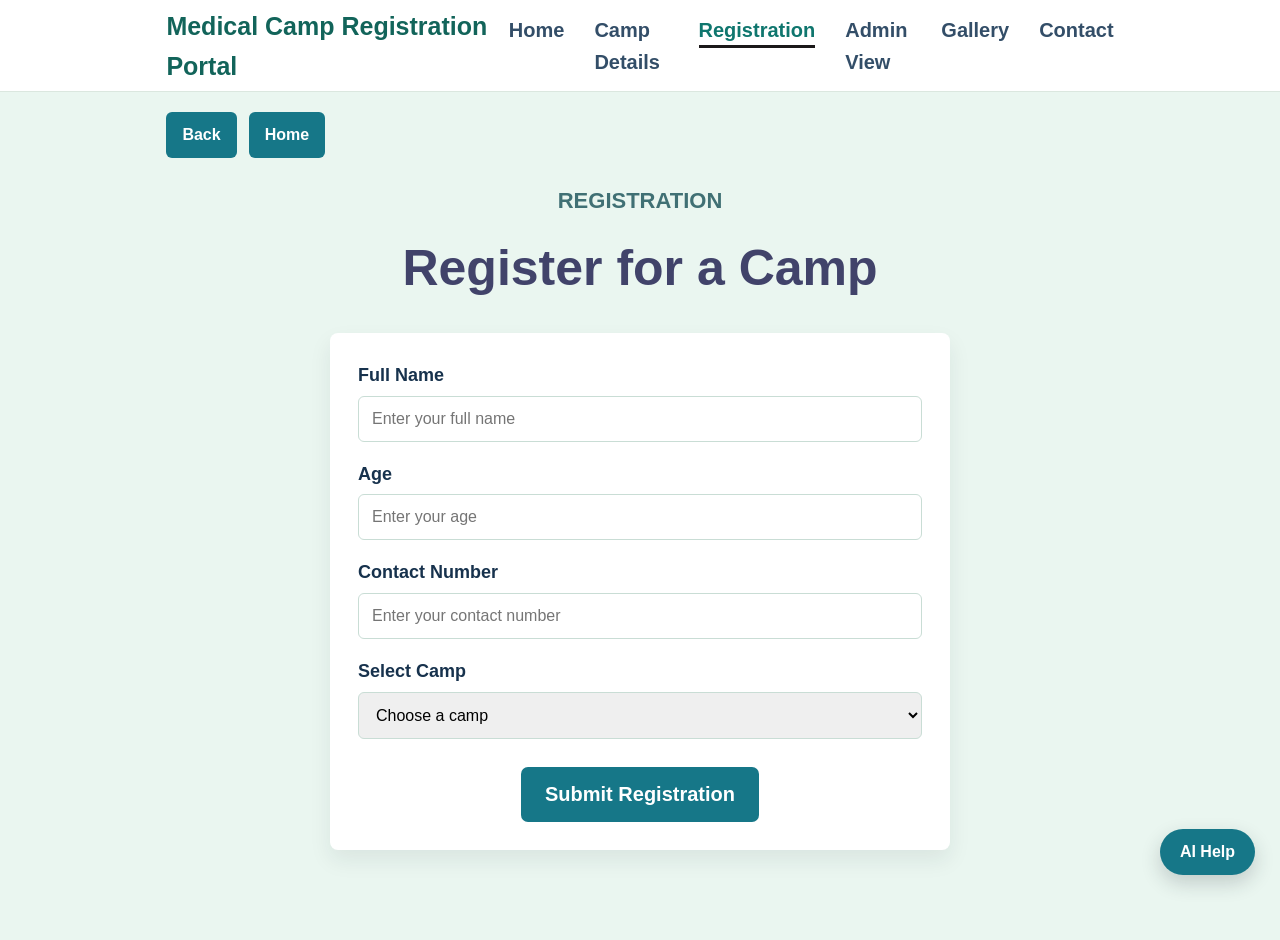
==== register.html @ bfea0750 "first commit" ====
<!DOCTYPE html>
<html lang="en">
<head>
  <title>Registration</title>
  <link rel="stylesheet" href="style.css">
</head>
<body>

  <nav>
    <h2>Medical Camp Registration Portal</h2>
    <ul>
      <li><a href="index.html">Home</a></li>
      <li><a href="camp.html">Camp Details</a></li>
      <li><a href="register.html" class="active">Registration</a></li>
      <li><a href="admin.html">Admin View</a></li>
      <li><a href="gallery.html">Gallery</a></li>
      <li><a href="contact.html">Contact</a></li>
    </ul>
  </nav>

  <div class="register-page-bg">
    <div class="top-actions">
      <button onclick="history.back()" class="top-button">Back</button>
      <a href="index.html" class="top-button">Home</a>
    </div>
  </div>

  <section class="alternate-section">
    <div class="section-heading">
      <p class="eyebrow">Registration</p>
      <h1>Register for a Camp</h1>
    </div>

    <form class="registration-form" onsubmit="saveRegistration(event)">
      <label for="name">Full Name</label>
      <input type="text" id="name" placeholder="Enter your full name" required>

      <label for="age">Age</label>
      <input type="number" id="age" placeholder="Enter your age" required>

      <label for="contact">Contact Number</label>
      <input type="tel" id="contact" placeholder="Enter your contact number" required>

      <label for="camp">Select Camp</label>
      <select id="camp" required>
        <option value="">Choose a camp</option>
        <option>General Health Checkup Camp</option>
        <option>Eye and Dental Care Camp</option>
        <option>Blood Donation Camp</option>
        <option>Women Health Awareness Camp</option>
      </select>

      <button type="submit" class="secondary-button">Submit Registration</button>
    </form>

    <p id="success-message" class="success-message">
      Registration saved successfully!
    </p>

    <div id="saved-data"></div>
  </section>

  <script>
    function saveRegistration(event) {
      event.preventDefault();

      const name = document.getElementById("name").value;
      const age = document.getElementById("age").value;
      const contact = document.getElementById("contact").value;
      const camp = document.getElementById("camp").value;

      const participant = {
        name: name,
        age: age,
        contact: contact,
        camp: camp
      };

      let registrations = JSON.parse(localStorage.getItem("registrations")) || [];
      registrations.push(participant);

      localStorage.setItem("registrations", JSON.stringify(registrations));

      document.getElementById("success-message").style.display = "block";
      event.target.reset();
    }
  </script>

  <div class="chatbot">
    <button class="chatbot-button" onclick="toggleChat()">AI Help</button>

    <div class="chatbot-box" id="chatbotBox">
      <div class="chatbot-header">
        <h3>AI Assistant</h3>
        <button onclick="toggleChat()">X</button>
      </div>

      <div class="chatbot-messages" id="chatMessages">
        <p class="bot-message">Hello! I can help you with camp details, registration, contact, and admin view.</p>
      </div>

      <div class="chatbot-input">
        <input type="text" id="userInput" placeholder="Ask something...">
        <button onclick="sendMessage()">Send</button>
      </div>
    </div>
  </div>

  <script src="chatbot.js"></script>

</body>
</html>
---- style.css ----
* {
  box-sizing: border-box;
  margin: 0;
  padding: 0;
}

body {
  color: #1f2933;
  background: #f7fbf8;
  font-family: Arial, Helvetica, sans-serif;
  line-height: 1.6;
}

nav {
  position: sticky;
  top: 0;
  z-index: 10;
  display: flex;
  align-items: center;
  justify-content: space-between;
  min-height: 92px;
  padding: 0 13%;
  background: #ffffff;
  border-bottom: 1px solid #dbe7df;
}

nav h2 {
  color: #12645a;
  font-size: 25px;
}

nav ul {
  display: flex;
  gap: 30px;
  list-style: none;
}

nav ul li a {
  color: #334e68;
  font-size: 20px;
  font-weight: bold;
  text-decoration: none;
}

nav ul li a:hover,
nav ul li a.active {
  color: #0f766e;
}

nav ul li a.active {
  border-bottom: 3px solid #1b1819;
  padding-bottom: 4px;
}

.home-hero {
  min-height: calc(100vh - 92px);
  display: flex;
  align-items: center;
  background: #f7fbf8;
}

.hero-content {
  width: min(900px, 74%);
  margin: 0 auto;
}

.hero-content h1 {
  margin-bottom: 22px;
  color: #47476f;
  font-size: 86px;
  line-height: 1.08;
}

.hero-content p {
  max-width: 820px;
  margin-bottom: 32px;
  color: #407074;
  font-size: 28px;
}

.eyebrow {
  margin-bottom: 20px;
  color: #407074;
  font-size: 22px;
  font-weight: bold;
  text-transform: uppercase;
}

.primary-button,
.secondary-button {
  display: inline-block;
  padding: 16px 24px;
  border-radius: 7px;
  font-size: 20px;
  font-weight: bold;
  text-decoration: none;
  transition: 0.2s ease;
}

.primary-button {
  color: #41436a;
  background: #ebe975;
}

.secondary-button {
  color: white;
  background: #167788;
}

.primary-button:hover,
.secondary-button:hover {
  opacity: 0.9;
  transform: translateY(-2px);
}

.content-section {
  width: min(1400px, 74%);
  margin: 0 auto;
  padding: 40px 0 90px ;
}

.alternate-section {
  width: 100%;
  min-height: 650px;
  padding: 25px 13% 90px;
  display: flex;
  flex-direction: column;
  align-items: center;
  justify-content: flex-start;
  background-color: #eaf6f0;
}

.alternate-section .section-heading {
  text-align: center;
}

.section-heading {
  margin-bottom: 35px;
}

.section-heading h1,
.section-heading h2 {
  color: #41436a;;
  font-size: 50px;
  line-height: 1.2;
}

.info-grid {
  display: grid;
  grid-template-columns: repeat(2, 1fr);
  gap: 20px;
}

.info-card {
  min-height: 150px;
  padding: 22px;
  border: 1px solid #c9ddd5;
  border-radius: 8px;
  background: white;
  box-shadow: 0 10px 22px rgba(31, 41, 51, 0.08);
  transition: 0.2s ease;
}

.info-card:hover,
.contact-box:hover,
.registration-form:hover {
  transform: translateY(-3px);
}

.info-card h3 {
  margin-bottom: 12px;
  color: #00605a;
  font-size: 22px;
}

.info-card p {
  margin-bottom: 6px;
  font-size: 18px;
}

.section-text {
  max-width: 880px;
  margin-bottom: 28px;
  color: #173f5f;
  font-size: 21px;
}

.registration-form {
  width: 100%;
  max-width: 620px;
  padding: 28px;
  background: white;
  border-radius: 8px;
  box-shadow: 0 10px 22px rgba(31, 41, 51, 0.08);
  transition: 0.2s ease;
}

.registration-form label {
  display: block;
  margin-bottom: 6px;
  color: #17324d;
  font-size: 18px;
  font-weight: bold;
}

.registration-form input,
.registration-form select {
  width: 100%;
  margin-bottom: 18px;
  padding: 13px;
  border: 1px solid #c9ddd5;
  border-radius: 6px;
  font-size: 16px;
}

.registration-form input:focus,
.registration-form select:focus {
  outline: none;
  border-color: #167788;
}

.registration-form button {
  display: block;
  margin: 10px auto 0;
  border: none;
  cursor: pointer;
}

.success-message {
  display: none;
  width: 100%;
  max-width: 620px;
  margin-top: 18px;
  padding: 15px;
  color: #0f5132;
  text-align: center;
  background: #d1e7dd;
  border: 1px solid #badbcc;
  border-radius: 6px;
  font-size: 18px;
  font-weight: bold;
}

.contact-box {
  max-width: 780px;
  padding: 28px 32px;
  border-left: 5px solid #0f766e;
  background: white;
  box-shadow: 0 14px 30px rgba(31, 41, 51, 0.08);
  transition: 0.2s ease;
}

.contact-box p {
  font-size: 20px;
}

.contact-grid {
  display: grid;
  grid-template-columns: repeat(2, 1fr);
  gap: 20px;
}

.contact-card {
  padding: 24px;
  background: white;
  border-left: 5px solid #0f766e;
  border-radius: 8px;
  box-shadow: 0 10px 22px rgba(31, 41, 51, 0.08);
}

.contact-card h3 {
  margin-bottom: 12px;
  color: #00605a;
  font-size: 22px;
}

.contact-card p {
  margin-bottom: 6px;
  font-size: 18px;
}

.map-box {
  margin-top: 30px;
  width: 100%;
  height: 350px;
  border-radius: 8px;
  overflow: hidden;
  box-shadow: 0 10px 22px rgba(31, 41, 51, 0.08);
}

.map-box iframe {
  width: 100%;
  height: 100%;
  border: 0;
}

@media (max-width: 900px) {
  .contact-grid {
    grid-template-columns: 1fr;
  }
}

.admin-table {
  width: 100%;
  border-collapse: collapse;
  background: white;
  box-shadow: 0 10px 22px rgba(31, 41, 51, 0.08);
}

.admin-table th,
.admin-table td {
  padding: 15px;
  border: 1px solid #c9ddd5;
  text-align: left;
  font-size: 18px;
}

.admin-table th {
  color: white;
  background: #17324d;
}

.admin-table tr:nth-child(even) {
  background: #f4fafa;
}

footer {
  padding: 28px;
  color: white;
  text-align: center;
  background: #17324d;
}

@media (max-width: 900px) {
  nav {
    padding: 20px 6%;
  }

  nav ul {
    gap: 16px;
  }

  .hero-content,
  .content-section {
    width: 90%;
  }

  .hero-content h1 {
    font-size: 58px;
  }

  .info-grid {
    grid-template-columns: 1fr;
  }

  .section-heading h1,
  .section-heading h2 {
    font-size: 40px;
  }
}

@media (max-width: 600px) {
  nav {
    display: block;
    padding: 18px 6%;
  }

  nav ul {
    display: block;
    margin-top: 12px;
  }

  nav ul li {
    margin: 8px 0;
  }

  .hero {
    min-height: 520px;
  }

  .hero-content h1 {
    font-size: 42px;
  }

  .hero-content p,
  .section-text,
  .info-card p,
  .contact-box p {
    font-size: 17px;
  }

  .section-heading h1,
  .section-heading h2 {
    font-size: 32px;
  }

  .alternate-section {
    padding: 60px 6%;
  }

  .admin-table {
    display: block;
    overflow-x: auto;
  }
}
.chatbot {
  position: fixed;
  right: 25px;
  bottom: 25px;
  z-index: 100;
}

.chatbot-button {
  padding: 14px 20px;
  color: white;
  background: #167788;
  border: none;
  border-radius: 30px;
  font-size: 16px;
  font-weight: bold;
  cursor: pointer;
  box-shadow: 0 8px 20px rgba(31, 41, 51, 0.2);
}

.chatbot-box {
  display: none;
  width: 330px;
  margin-bottom: 12px;
  background: white;
  border-radius: 8px;
  box-shadow: 0 12px 30px rgba(31, 41, 51, 0.25);
  overflow: hidden;
}

.chatbot-header {
  display: flex;
  align-items: center;
  justify-content: space-between;
  padding: 14px;
  color: white;
  background: #17324d;
}

.chatbot-header h3 {
  font-size: 18px;
}

.chatbot-header button {
  color: white;
  background: transparent;
  border: none;
  font-size: 16px;
  cursor: pointer;
}

.chatbot-messages {
  height: 230px;
  padding: 14px;
  overflow-y: auto;
  background: #f7fbf8;
}

.bot-message,
.user-message {
  max-width: 85%;
  margin-bottom: 10px;
  padding: 10px;
  border-radius: 8px;
  font-size: 14px;
}

.bot-message {
  color: #17324d;
  background: #eaf6f0;
}

.user-message {
  margin-left: auto;
  color: white;
  background: #0f766e;
}

.chatbot-input {
  display: flex;
  border-top: 1px solid #dbe7df;
}

.chatbot-input input {
  flex: 1;
  padding: 12px;
  border: none;
  outline: none;
}

.chatbot-input button {
  padding: 12px 14px;
  color: white;
  background: #167788;
  border: none;
  cursor: pointer;
}

@media (max-width: 600px) {
  .chatbot-box {
    width: 290px;
  }

  .chatbot {
    right: 15px;
    bottom: 15px;
  }
}
.details-button {
  display: inline-block;
  margin-top: 12px;
  padding: 10px 16px;
  color: white;
  background: #167788;
  border-radius: 6px;
  font-weight: bold;
  text-decoration: none;
}

.details-button:hover {
  background: #12645a;
}
.map-box {
  margin: 25px 0;
  width: 100%;
  max-width: 780px;
  height: 350px;
  border-radius: 8px;
  overflow: hidden;
  box-shadow: 0 10px 22px rgba(31, 41, 51, 0.08);
}

.map-box iframe {
  width: 100%;
  height: 100%;
  border: 0;
}

.camp-description {
  max-width: 850px;
  margin-top: 15px;
  color: #173f5f;
  font-size: 21px;
  line-height: 1.7;
}
.gallery-grid {
  display: grid;
  grid-template-columns: repeat(3, 1fr);
  gap: 22px;
}

.gallery-card {
  background: white;
  border-radius: 8px;
  overflow: hidden;
  box-shadow: 0 10px 22px rgba(31, 41, 51, 0.08);
}

.gallery-card img {
  width: 100%;
  height: 220px;
  object-fit: cover;
}

.gallery-card p {
  padding: 14px;
  color: #17324d;
  font-size: 17px;
  font-weight: bold;
}

@media (max-width: 900px) {
  .gallery-grid {
    grid-template-columns: 1fr;
  }
}
.upcoming-list {
  display: grid;
  grid-template-columns: repeat(3, 1fr);
  gap: 18px;
}

.upcoming-card {
  padding: 22px;
  background: white;
  border-top: 5px solid #ebe975;
  border-radius: 8px;
  box-shadow: 0 10px 22px rgba(31, 41, 51, 0.08);
}

.upcoming-card h3 {
  margin-bottom: 12px;
  color: #00605a;
  font-size: 22px;
}

.upcoming-card p {
  margin-bottom: 6px;
  font-size: 18px;
}

@media (max-width: 900px) {
  .upcoming-list {
    grid-template-columns: 1fr;
  }
}
.top-actions {
  width: min(1400px, 74%);
  margin: 20px auto 0;
  display: flex;
  gap: 12px;
}

.top-button {
  display: inline-block;
  padding: 10px 16px;
  color: white;
  background: #167788;
  border: none;
  border-radius: 6px;
  font-size: 16px;
  font-weight: bold;
  text-decoration: none;
  cursor: pointer;
}

.top-button:hover {
  background: #12645a;
}
.register-actions {
  width: auto;
  margin: 0 0 25px;
}
.register-page-bg {
  background-color: #eaf6f0;
  padding-top: 20px;
}

.register-page-bg .top-actions {
  margin-top: 0;
}
.camp-detail-image {
  width: 100%;
  max-width: 780px;
  height: 320px;
  object-fit: cover;
  border-radius: 8px;
  margin: 20px 0;
  box-shadow: 0 10px 22px rgba(31, 41, 51, 0.08);
}
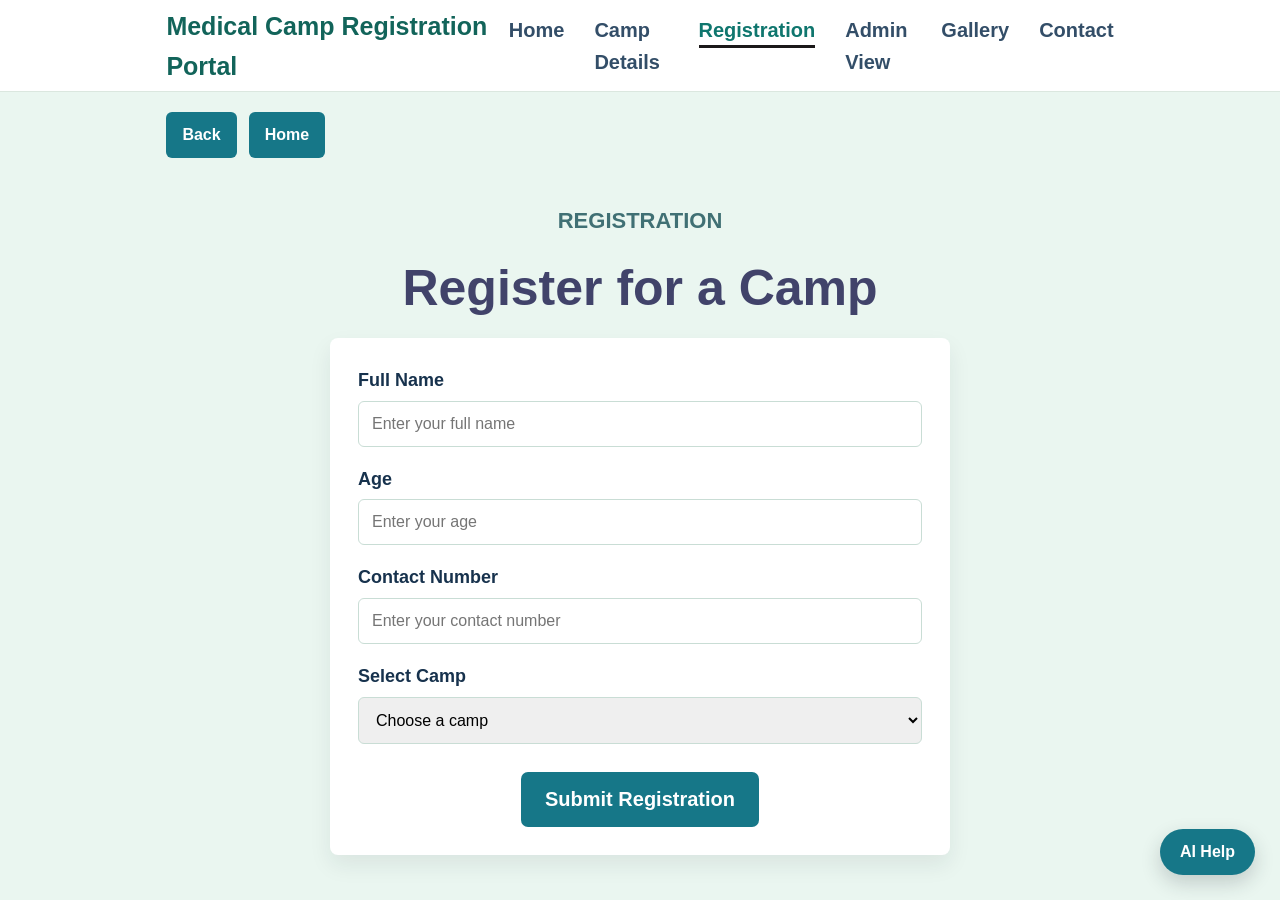
==== commit 04a14ce1: "updated" ====
--- a/register.html
+++ b/register.html
@@ -31,15 +31,15 @@
       <h1>Register for a Camp</h1>
     </div>
 
-    <form class="registration-form" onsubmit="saveRegistration(event)">
+    <form class="registration-form" onsubmit="saveRegistration(event)" autocomplete="off">
       <label for="name">Full Name</label>
-      <input type="text" id="name" placeholder="Enter your full name" required>
+      <input type="text" id="name" placeholder="Enter your full name" required autocomplete="off">
 
       <label for="age">Age</label>
-      <input type="number" id="age" placeholder="Enter your age" required>
+      <input type="number" id="age" placeholder="Enter your age" required autocomplete="off">
 
       <label for="contact">Contact Number</label>
-      <input type="tel" id="contact" placeholder="Enter your contact number" required>
+      <input type="tel" id="contact" placeholder="Enter your contact number" required autocomplete="off">
 
       <label for="camp">Select Camp</label>
       <select id="camp" required>
--- a/style.css
+++ b/style.css
@@ -2,6 +2,13 @@
   box-sizing: border-box;
   margin: 0;
   padding: 0;
+}
+html {
+  scroll-behavior: smooth;
+}
+
+#home-camps {
+  scroll-margin-top: 110px;
 }
 
 body {
@@ -326,9 +333,9 @@
 
 footer {
   padding: 28px;
-  color: white;
+  color: #0f766e;
   text-align: center;
-  background: #17324d;
+  background:white;
 }
 
 @media (max-width: 900px) {
@@ -651,4 +658,157 @@
   border-radius: 8px;
   margin: 20px 0;
   box-shadow: 0 10px 22px rgba(31, 41, 51, 0.08);
+}
+/* Home page spacing updates */
+#home-about {
+  padding-bottom: 20px;
+}
+
+#home-camps {
+  padding-top: 20px;
+  scroll-margin-top: 110px;
+}
+
+/* Bigger About paragraph */
+#home-about .section-text {
+  max-width: 1100px;
+  font-size: 24px;
+  line-height: 1.8;
+}
+
+/* Reduce Registration section height */
+.alternate-section {
+  min-height: auto;
+  padding: 45px 13%;
+}
+
+.alternate-section .section-heading {
+  margin-bottom: 20px;
+}
+
+.alternate-section .section-text {
+  max-width: 850px;
+  margin-bottom: 20px;
+  font-size: 20px;
+  line-height: 1.7;
+}
+
+/* Mobile adjustment */
+@media (max-width: 600px) {
+  #home-about .section-text {
+    font-size: 18px;
+  }
+
+  .alternate-section {
+    padding: 40px 6%;
+  }
+}
+.about-home-section {
+  width: 100%;
+  padding: 30px 13% 55px;
+  background: #167788;
+}
+
+.about-home-content {
+  max-width: 1100px;
+  margin: 0 auto;
+}
+
+.about-home-content h1 {
+  margin-bottom: 22px;
+  color: white;
+  font-size: 48px;
+  line-height: 1.2;
+}
+
+.about-home-content p {
+  color: white;
+  font-size: 23px;
+  line-height: 1.8;
+}
+
+.about-eyebrow {
+  margin-bottom: 16px;
+  color: #ebe975;
+  font-size: 22px;
+  font-weight: bold;
+  text-transform: uppercase;
+}
+
+@media (max-width: 600px) {
+  .about-home-section {
+    padding: 50px 6%;
+  }
+
+  .about-home-content h1 {
+    font-size: 32px;
+  }
+
+  .about-home-content p {
+    font-size: 18px;
+  }
+}
+.contact-home-section {
+  width: 100%;
+  padding: 30px 13% 55px;
+  background: #167788;
+}
+
+.contact-home-content {
+  max-width: 1100px;
+  margin: 0 auto;
+}
+
+.contact-home-content h1 {
+  margin-bottom: 22px;
+  color: white;
+  font-size: 48px;
+  line-height: 1.2;
+}
+
+.contact-home-box {
+  margin-bottom: 26px;
+}
+
+.contact-home-box p {
+  color: white;
+  font-size: 23px;
+  line-height: 1.8;
+}
+
+.contact-eyebrow {
+  margin-bottom: 16px;
+  color: white;
+  font-size: 22px;
+  font-weight: bold;
+  text-transform: uppercase;
+}
+
+.contact-home-button {
+  display: inline-block;
+  padding: 16px 24px;
+  color: #41436a;
+  background: #ebe975;
+  border-radius: 7px;
+  font-size: 20px;
+  font-weight: bold;
+  text-decoration: none;
+}
+
+.contact-home-button:hover {
+  opacity: 0.9;
+}
+
+@media (max-width: 600px) {
+  .contact-home-section {
+    padding: 25px 6% 45px;
+  }
+
+  .contact-home-content h1 {
+    font-size: 32px;
+  }
+
+  .contact-home-box p {
+    font-size: 18px;
+  }
 }
